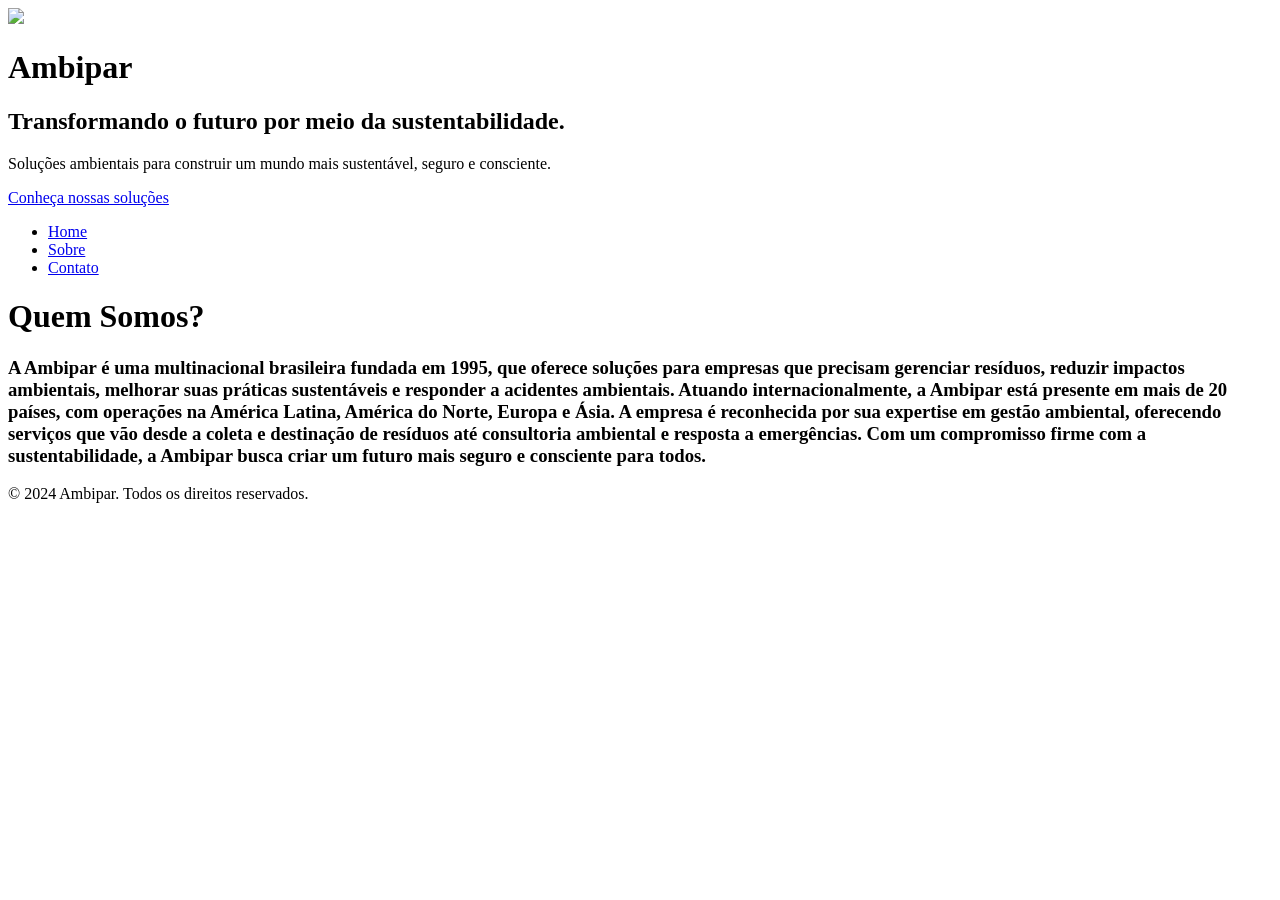
==== index.html @ 55b6a737 "Adicionando html versão1" ====
<!DOCTYPE html>
<html lang="pt-br">
<head>
    <meta charset="UTF-8">
    <meta name="viewport" content="width=device-width, initial-scale=1.0">
       <title>Ambipar | Soluções Ambientais</title>
</head>
<body>
    <img src="img/floresta.webp"  class="fundo1">
    <header>
        <h1>
            Ambipar
        </h1>
        
   <section class="banner" id="inicio">
    <div class="banner-conteudo">
        <h1>Transformando o futuro por meio da sustentabilidade.</h1>

        <p>
            Soluções ambientais para construir um mundo
            mais sustentável, seguro e consciente.
        </p>

        <a href="#servicos" class="botao">
            Conheça nossas soluções
        </a>
    </div>
   </section>

            <nav>
                <ul>
            <li><a href="index.html">Home</a></li>
            <li><a href="sobre.html">Sobre</a></li>
            <li><a href="contato.html">Contato</a></li>
            </ul>   
        </nav>
    </header>
    <h1>Quem Somos?</h1>
    <h3>
        A Ambipar é uma multinacional brasileira fundada em 1995, que oferece soluções para empresas que precisam gerenciar resíduos, reduzir impactos ambientais, melhorar suas práticas sustentáveis e responder a acidentes ambientais. Atuando internacionalmente, a Ambipar está presente em mais de 20 países, com operações na América Latina, América do Norte, Europa e Ásia. A empresa é reconhecida por sua expertise em gestão ambiental, oferecendo serviços que vão desde a coleta e destinação de resíduos até consultoria ambiental e resposta a emergências. Com um compromisso firme com a sustentabilidade, a Ambipar busca criar um futuro mais seguro e consciente para todos.
    </h3>

    <footer>
        <p>&copy; 2024 Ambipar. Todos os direitos reservados.</p>
    </footer>   
</body>
</html>
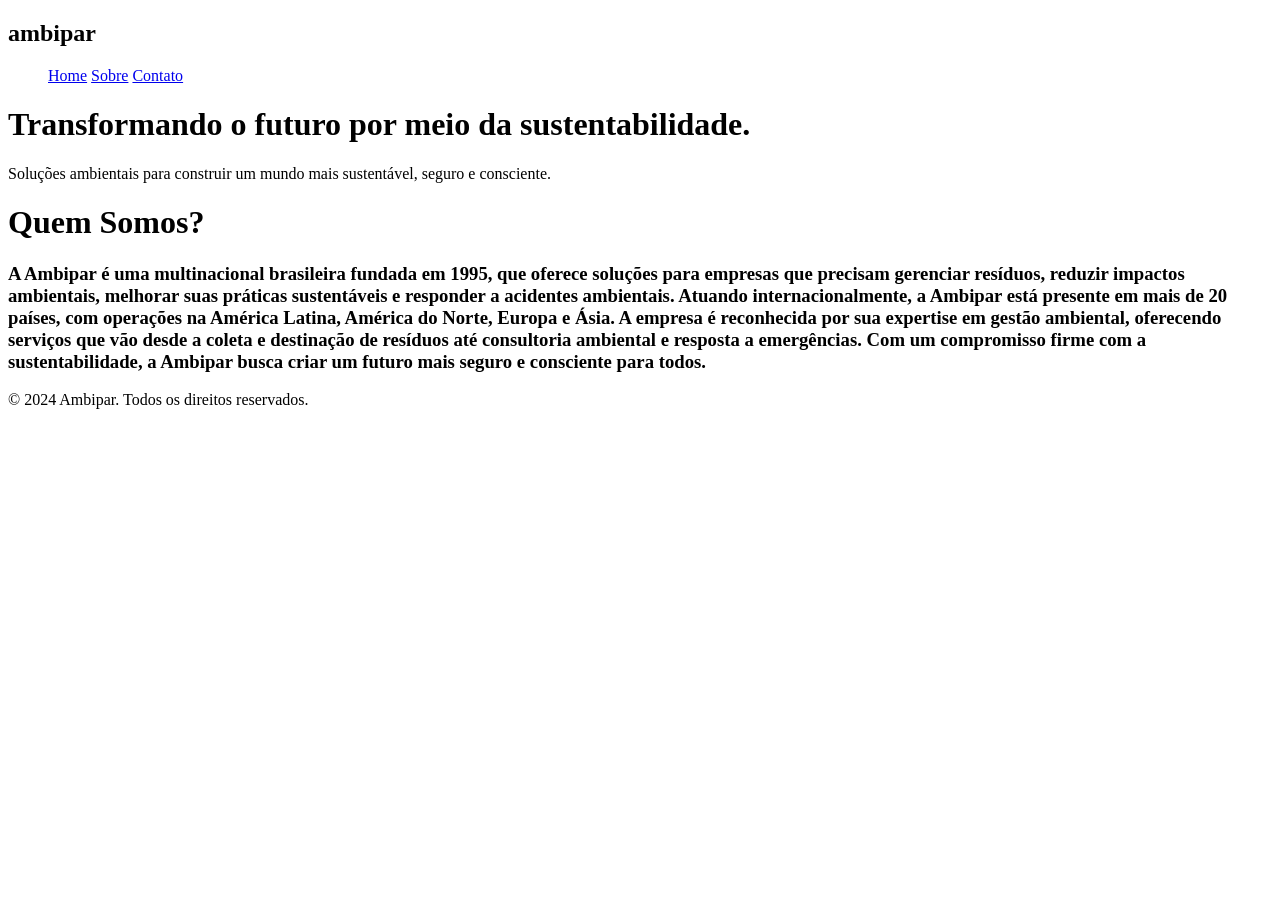
==== commit 594c3334: "Add files via upload" ====
--- a/index.html
+++ b/index.html
@@ -4,42 +4,40 @@
     <meta charset="UTF-8">
     <meta name="viewport" content="width=device-width, initial-scale=1.0">
        <title>Ambipar | Soluções Ambientais</title>
+       <link rel="stylesheet" href="css/style.css">
 </head>
 <body>
-    <img src="img/floresta.webp"  class="fundo1">
     <header>
-        <h1>
-            Ambipar
+        <div class="banner">
+         <nav> 
+        <h1 class="titulo">
+            ambipar
         </h1>
-        
-   <section class="banner" id="inicio">
-    <div class="banner-conteudo">
+            <ul>
+            <a href="index.html" class="cabecalho">Home</a></li>
+            <a href="sobre.html" class="cabecalho">Sobre</a></li>
+            <a href="contato.html" class="cabecalho">Contato</a></li>
+            </ul>   
+        </nav>
+        </div>
+
+
         <h1>Transformando o futuro por meio da sustentabilidade.</h1>
 
         <p>
             Soluções ambientais para construir um mundo
             mais sustentável, seguro e consciente.
         </p>
-
-        <a href="#servicos" class="botao">
-            Conheça nossas soluções
-        </a>
-    </div>
-   </section>
-
-            <nav>
-                <ul>
-            <li><a href="index.html">Home</a></li>
-            <li><a href="sobre.html">Sobre</a></li>
-            <li><a href="contato.html">Contato</a></li>
-            </ul>   
-        </nav>
-    </header>
-    <h1>Quem Somos?</h1>
+         <h1>Quem Somos?</h1>
+        <section>
     <h3>
         A Ambipar é uma multinacional brasileira fundada em 1995, que oferece soluções para empresas que precisam gerenciar resíduos, reduzir impactos ambientais, melhorar suas práticas sustentáveis e responder a acidentes ambientais. Atuando internacionalmente, a Ambipar está presente em mais de 20 países, com operações na América Latina, América do Norte, Europa e Ásia. A empresa é reconhecida por sua expertise em gestão ambiental, oferecendo serviços que vão desde a coleta e destinação de resíduos até consultoria ambiental e resposta a emergências. Com um compromisso firme com a sustentabilidade, a Ambipar busca criar um futuro mais seguro e consciente para todos.
     </h3>
-
+</div>
+   
+    </header>
+   
+    </section>
     <footer>
         <p>&copy; 2024 Ambipar. Todos os direitos reservados.</p>
     </footer>   
